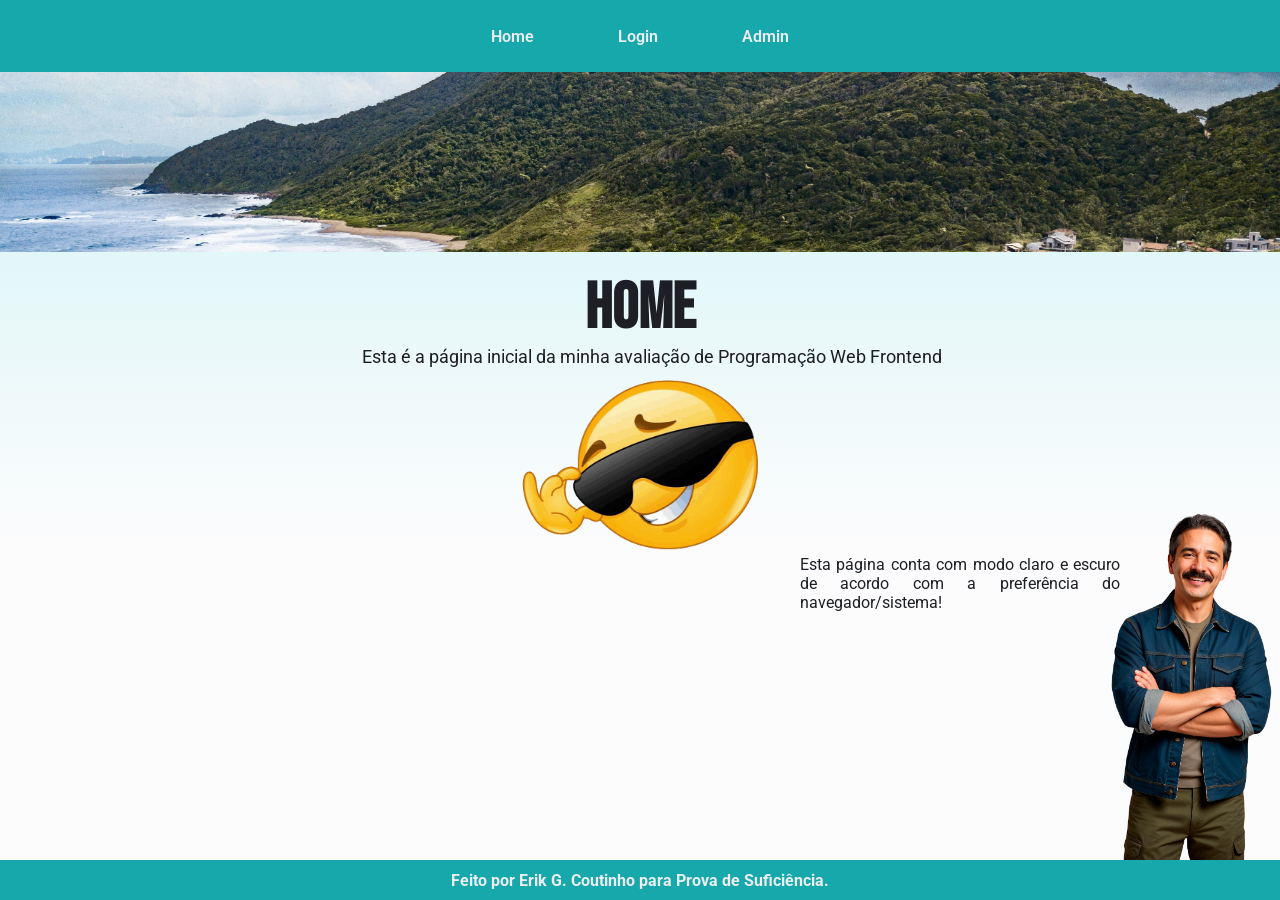
==== projeto/index.html @ 97b5f41f "Initial Commit" ====
<!DOCTYPE html>
<html lang="pt-BR">
<head>
    <meta charset="UTF-8">
    <meta name="viewport" content="width=device-width, initial-scale=1.0">
    <title>Página Principal</title>
    <link rel="stylesheet" href="./style.css">
    <link rel="shortcut icon" href="./public/favicon.ico" type="image/x-icon">
    <script src="./index.js"></script>
</head>
<body>
    <header>
        <nav>
            <a href="#">Home</a>
            <a href="./pages/login/login.html">Login</a>
            <a href="./pages/admin/admin.html">Admin</a>
        </nav>
    </header>
    <img src="./public/paisagem_pexels.jpg" alt="Paisagem Natural que compõe um belo visual de página" id="landscape">
    <main>
        <h1>Home</h1>
        <p>
            Esta é a página inicial da minha avaliação de Programação Web Frontend
        </p>
        <img src="./public/emoji.webp" alt="Emoji de óculos escuros" id="emoji"/>
        <span id="darkmode_insight">
            Esta página conta com modo claro e escuro de acordo com a
            preferência do navegador/sistema!
        </span>
    </main>
    <img src="./public/guy_with_arms_crossed.png" alt="Homem de Braços Cruzados" id="guy_with_arms_crossed"/>
    <footer>
        <span>Feito por Erik G. Coutinho para Prova de Suficiência.</span>
    </footer>
</body>
</html>
---- projeto/style.css ----
@import url('https://fonts.googleapis.com/css2?family=Roboto:ital,wght@0,100..900;1,100..900&display=swap');

@import url('https://fonts.googleapis.com/css2?family=Bebas+Neue&family=Roboto:ital,wght@0,100..900;1,100..900&display=swap');

:root{
    --bg-color-1: oklch(99.1% 0.0015 277.7);
    --bg-color-2: oklch(93.4% 0.0413 197.2);
    --solid: oklch(66.5% 0.1097 197.2);
    --text-blue: oklch(53.3% 0.1097 197.2);
    --text-black: oklch(24.1% 0.0099 277.7);
    --text-white: oklch(94.9% 0.0026 277.7);
    --text-disabled: oklch(50.3% 0.0139 277.7);
    --text-accent: oklch(94.9% 0.0026 277.7);
    --body-bg-color: linear-gradient(to top, var(--bg-color-1) 40%, var(--bg-color-2));
}
* {
    box-sizing: border-box;
    margin: 0;
    padding: 0;
    font-family: 'Roboto', sans-serif;
    color:var(--text-black);
}

body {
    height: 100dvh;
    width: 100dvw;
    display: flex;
    flex-direction: column;
    background: var(--body-bg-color);
    overflow-x: hidden;
    header {
        width: 100%;
        height: 8%;
        background-color: var(--solid);
        display: flex;
        flex-direction: row;
        justify-content: center;
        align-items: center;
        nav{
            width: 35%;
            display: flex;
            justify-content: space-evenly;
            a {
                color: var(--text-accent);
                border-radius: 0.5rem;
                font-weight: 600;
                text-decoration: none;
                padding: 1vh;
                transition: all 0.3s ease-in-out;
                &:hover{
                    background-color: var(--text-blue);
                }
            }
        }
    }
    #landscape {
        height: 20vh;
        width: auto;
        object-fit: cover;
        object-position: 0 40%;
    }
    main {
        padding: 2vh 10vw 5vh 10vw;
        flex: 1;
        display:flex;
        flex-direction: column;
        justify-content: start;
        align-items: center;
        #emoji{
            width: 15rem;
            margin: 10px 0;
        }
        #darkmode_insight{
            position: absolute;
            bottom: 18rem;
            right: 10rem;
            width: 25%;
            text-align: justify;
        }
    }
    #guy_with_arms_crossed {
        position: absolute;
        width: 15rem;
        bottom: 2.5rem;
        right: -2rem;
    }
    footer {
        display: flex;
        align-items: center;
        justify-content: center;
        width: 100%;
        height: 2.5rem;
        background-color: var(--solid);
        span {
            font-weight: bold;
            color: var(--text-accent);
        }
    }

}

h1, h2, h3, h4, h5 {
    font-family: 'Bebas Neue', sans-serif;
}
h1{
    font-size: 4rem;
}
p {
    font-size: 1.1rem;
    text-indent: 1.5rem;
    text-align: justify;
}

@media (prefers-color-scheme: dark){
    :root{
        --bg-color-1: oklch(18.2% 0.0042 277.7);
        --bg-color-2: oklch(31.6% 0.0547 197.2);
        --solid: oklch(66.5% 0.1097 197.2);
        --solid-2: oklch(41.3% 0.0651 197.2);
        --text-blue: oklch(78.8% 0.1097 197.2);
        --text-disabled: oklch(77% 0.0138 277.7);
    }
    *{
        color:var(--text-white);
    }
    body > header > nav > a:hover {
        background-color: oklch(53.3% 0.1097 197.2);
    }
}
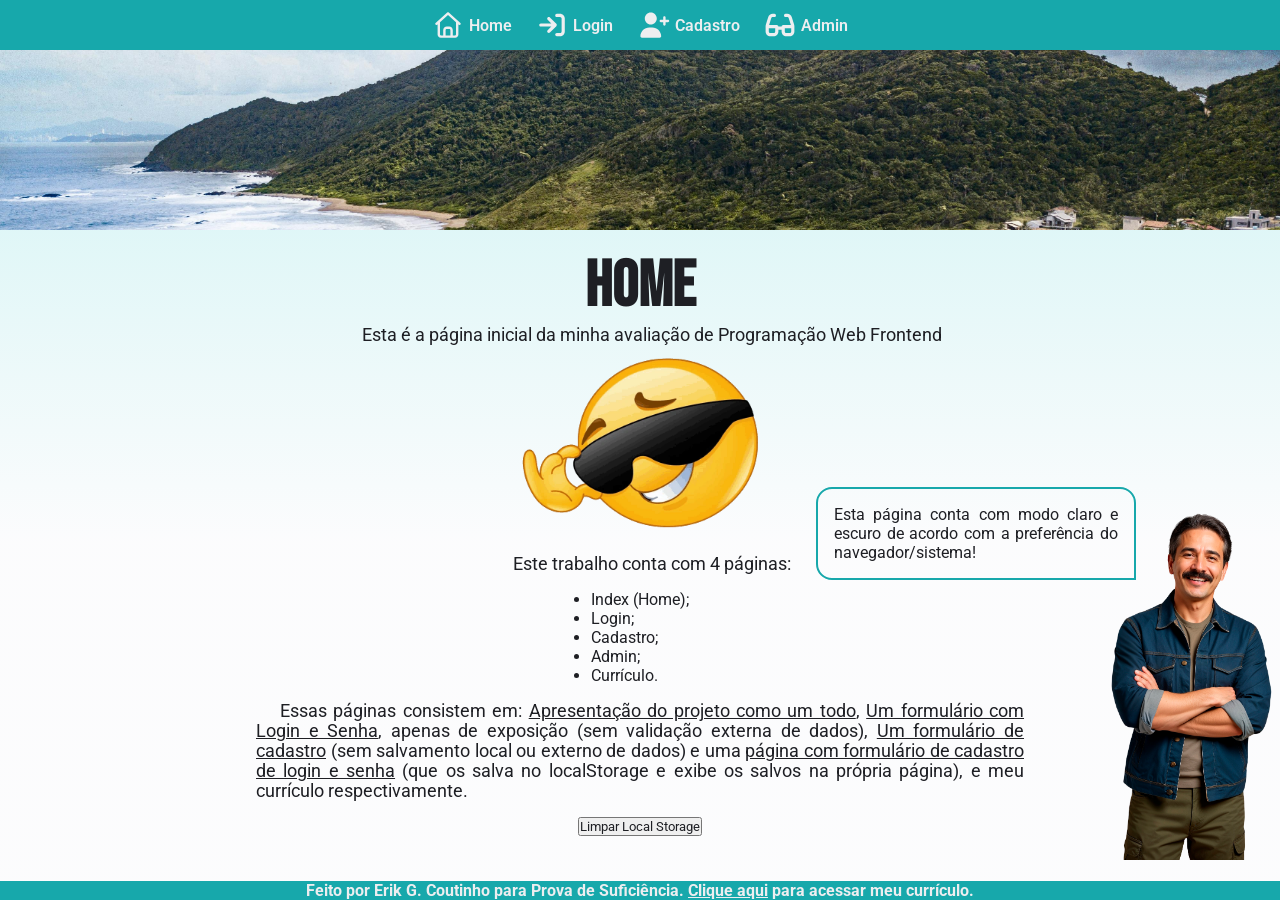
==== commit b7a354d4: "raw(index): atualização de header, footer, estilos menores e etc..." ====
--- a/projeto/index.html
+++ b/projeto/index.html
@@ -6,14 +6,27 @@
     <title>Página Principal</title>
     <link rel="stylesheet" href="./style.css">
     <link rel="shortcut icon" href="./public/favicon.ico" type="image/x-icon">
-    <script src="./index.js"></script>
+    <script src="./index.js" type="module"></script>
 </head>
 <body>
     <header>
         <nav>
-            <a href="#">Home</a>
-            <a href="./pages/login/login.html">Login</a>
-            <a href="./pages/admin/admin.html">Admin</a>
+            <a href="#">
+                <svg xmlns="http://www.w3.org/2000/svg" viewBox="0 0 640 640"><!--!Font Awesome Free v7.2.0 by @fontawesome - https://fontawesome.com License - https://fontawesome.com/license/free Copyright 2026 Fonticons, Inc.--><path d="M304 70.1C313.1 61.9 326.9 61.9 336 70.1L568 278.1C577.9 286.9 578.7 302.1 569.8 312C560.9 321.9 545.8 322.7 535.9 313.8L527.9 306.6L527.9 511.9C527.9 547.2 499.2 575.9 463.9 575.9L175.9 575.9C140.6 575.9 111.9 547.2 111.9 511.9L111.9 306.6L103.9 313.8C94 322.6 78.9 321.8 70 312C61.1 302.2 62 287 71.8 278.1L304 70.1zM320 120.2L160 263.7L160 512C160 520.8 167.2 528 176 528L224 528L224 424C224 384.2 256.2 352 296 352L344 352C383.8 352 416 384.2 416 424L416 528L464 528C472.8 528 480 520.8 480 512L480 263.7L320 120.3zM272 528L368 528L368 424C368 410.7 357.3 400 344 400L296 400C282.7 400 272 410.7 272 424L272 528z"/></svg>
+                Home
+            </a>
+            <a href="./pages/login/login.html">
+                <svg xmlns="http://www.w3.org/2000/svg" viewBox="0 0 640 640"><!--!Font Awesome Free v7.2.0 by @fontawesome - https://fontawesome.com License - https://fontawesome.com/license/free Copyright 2026 Fonticons, Inc.--><path d="M416 160L480 160C497.7 160 512 174.3 512 192L512 448C512 465.7 497.7 480 480 480L416 480C398.3 480 384 494.3 384 512C384 529.7 398.3 544 416 544L480 544C533 544 576 501 576 448L576 192C576 139 533 96 480 96L416 96C398.3 96 384 110.3 384 128C384 145.7 398.3 160 416 160zM406.6 342.6C419.1 330.1 419.1 309.8 406.6 297.3L278.6 169.3C266.1 156.8 245.8 156.8 233.3 169.3C220.8 181.8 220.8 202.1 233.3 214.6L306.7 288L96 288C78.3 288 64 302.3 64 320C64 337.7 78.3 352 96 352L306.7 352L233.3 425.4C220.8 437.9 220.8 458.2 233.3 470.7C245.8 483.2 266.1 483.2 278.6 470.7L406.6 342.7z"/></svg>
+                Login
+            </a>
+            <a href="./pages/cadastro/cadastro.html">
+                <svg xmlns="http://www.w3.org/2000/svg" viewBox="0 0 640 640"><!--!Font Awesome Free v7.2.0 by @fontawesome - https://fontawesome.com License - https://fontawesome.com/license/free Copyright 2026 Fonticons, Inc.--><path d="M285.7 368C384.2 368 464 447.8 464 546.3C464 562.7 450.7 576 434.3 576L77.7 576C61.3 576 48 562.7 48 546.3C48 447.8 127.8 368 226.3 368L285.7 368zM528 144C541.3 144 552 154.7 552 168L552 216L600 216C613.3 216 624 226.7 624 240C624 253.3 613.3 264 600 264L552 264L552 312C552 325.3 541.3 336 528 336C514.7 336 504 325.3 504 312L504 264L456 264C442.7 264 432 253.3 432 240C432 226.7 442.7 216 456 216L504 216L504 168C504 154.7 514.7 144 528 144zM256 312C189.7 312 136 258.3 136 192C136 125.7 189.7 72 256 72C322.3 72 376 125.7 376 192C376 258.3 322.3 312 256 312z"/></svg>
+                Cadastro
+            </a>
+            <a href="./pages/admin/admin.html">
+                <svg xmlns="http://www.w3.org/2000/svg" viewBox="0 0 640 640"><!--!Font Awesome Free v7.2.0 by @fontawesome - https://fontawesome.com License - https://fontawesome.com/license/free Copyright 2026 Fonticons, Inc.--><path d="M175.3 160C161.3 160 148.8 169.2 144.7 182.6L102.4 320L256 320C273.7 320 288 334.3 288 352L352 352C352 334.3 366.3 320 384 320L537.6 320L495.3 182.6C491.2 169.2 478.8 160 464.7 160L432 160C414.3 160 400 145.7 400 128C400 110.3 414.3 96 432 96L464.7 96C506.8 96 544.1 123.5 556.5 163.8L601.9 311.3C606 324.5 608 338.2 608 352L608 448C608 501 565 544 512 544L448 544C395 544 352 501 352 448L352 416L288 416L288 448C288 501 245 544 192 544L128 544C75 544 32 501 32 448L32 352C32 338.2 34.1 324.5 38.1 311.3L83.5 163.8C95.9 123.5 133.1 96 175.3 96L208 96C225.7 96 240 110.3 240 128C240 145.7 225.7 160 208 160L175.3 160zM96 384L96 448C96 465.7 110.3 480 128 480L192 480C209.7 480 224 465.7 224 448L224 384L96 384zM512 480C529.7 480 544 465.7 544 448L544 384L416 384L416 448C416 465.7 430.3 480 448 480L512 480z"/></svg>
+                Admin
+            </a>
         </nav>
     </header>
     <img src="./public/paisagem_pexels.jpg" alt="Paisagem Natural que compõe um belo visual de página" id="landscape">
@@ -27,10 +40,28 @@
             Esta página conta com modo claro e escuro de acordo com a
             preferência do navegador/sistema!
         </span>
+        <p>
+            Este trabalho conta com 4 páginas:
+        </p>
+        <ul>
+            <li>Index (Home);</li>
+            <li>Login;</li>
+            <li>Cadastro;</li>
+            <li>Admin;</li>
+            <li>Currículo.</li>
+        </ul>
+        <p>
+            Essas páginas consistem em: <abbr title="Index (home)">Apresentação do projeto como um todo</abbr>, <abbr title="Login">Um formulário com Login e Senha</abbr>,
+            apenas de exposição (sem validação externa de dados), <abbr title="Cadastro">Um formulário de cadastro</abbr> (sem salvamento local ou externo de dados) e uma
+            <abbr title="Admin">página com formulário de cadastro de login e senha</abbr> (que os salva no localStorage e exibe os salvos na própria página), e meu currículo
+            respectivamente.
+            
+        </p>
+        <button id="limparLocalStorage">Limpar Local Storage</button>
     </main>
     <img src="./public/guy_with_arms_crossed.png" alt="Homem de Braços Cruzados" id="guy_with_arms_crossed"/>
     <footer>
-        <span>Feito por Erik G. Coutinho para Prova de Suficiência.</span>
+        <span>Feito por Erik G. Coutinho para Prova de Suficiência. <a href="./pages/curriculo/curriculo.html">Clique aqui</a> para acessar meu currículo.</span>
     </footer>
 </body>
 </html>
--- a/projeto/style.css
+++ b/projeto/style.css
@@ -41,6 +41,9 @@
             display: flex;
             justify-content: space-evenly;
             a {
+                display: flex;
+                align-items: center;
+                gap:5px;
                 color: var(--text-accent);
                 border-radius: 0.5rem;
                 font-weight: 600;
@@ -49,6 +52,10 @@
                 transition: all 0.3s ease-in-out;
                 &:hover{
                     background-color: var(--text-blue);
+                }
+                svg{
+                    width: 2rem;
+                    fill: var(--text-white);
                 }
             }
         }
@@ -60,7 +67,7 @@
         object-position: 0 40%;
     }
     main {
-        padding: 2vh 10vw 5vh 10vw;
+        padding: 2vh 20vw 5vh;
         flex: 1;
         display:flex;
         flex-direction: column;
@@ -72,10 +79,13 @@
         }
         #darkmode_insight{
             position: absolute;
-            bottom: 18rem;
-            right: 10rem;
+            bottom: 20rem;
+            right: 9rem;
             width: 25%;
             text-align: justify;
+            padding: 1rem;
+            border: solid 2px var(--solid);
+            border-radius: 1rem 1rem 0 1rem;
         }
     }
     #guy_with_arms_crossed {
@@ -95,6 +105,9 @@
             font-weight: bold;
             color: var(--text-accent);
         }
+        a{
+           color: var(--text-accent); 
+        }
     }
 
 }
@@ -109,6 +122,13 @@
     font-size: 1.1rem;
     text-indent: 1.5rem;
     text-align: justify;
+    &:not(:first-of-type){
+        margin: 1rem 0;
+    }
+    abbr {
+        text-decoration: underline;
+        cursor: help;
+    }
 }
 
 @media (prefers-color-scheme: dark){
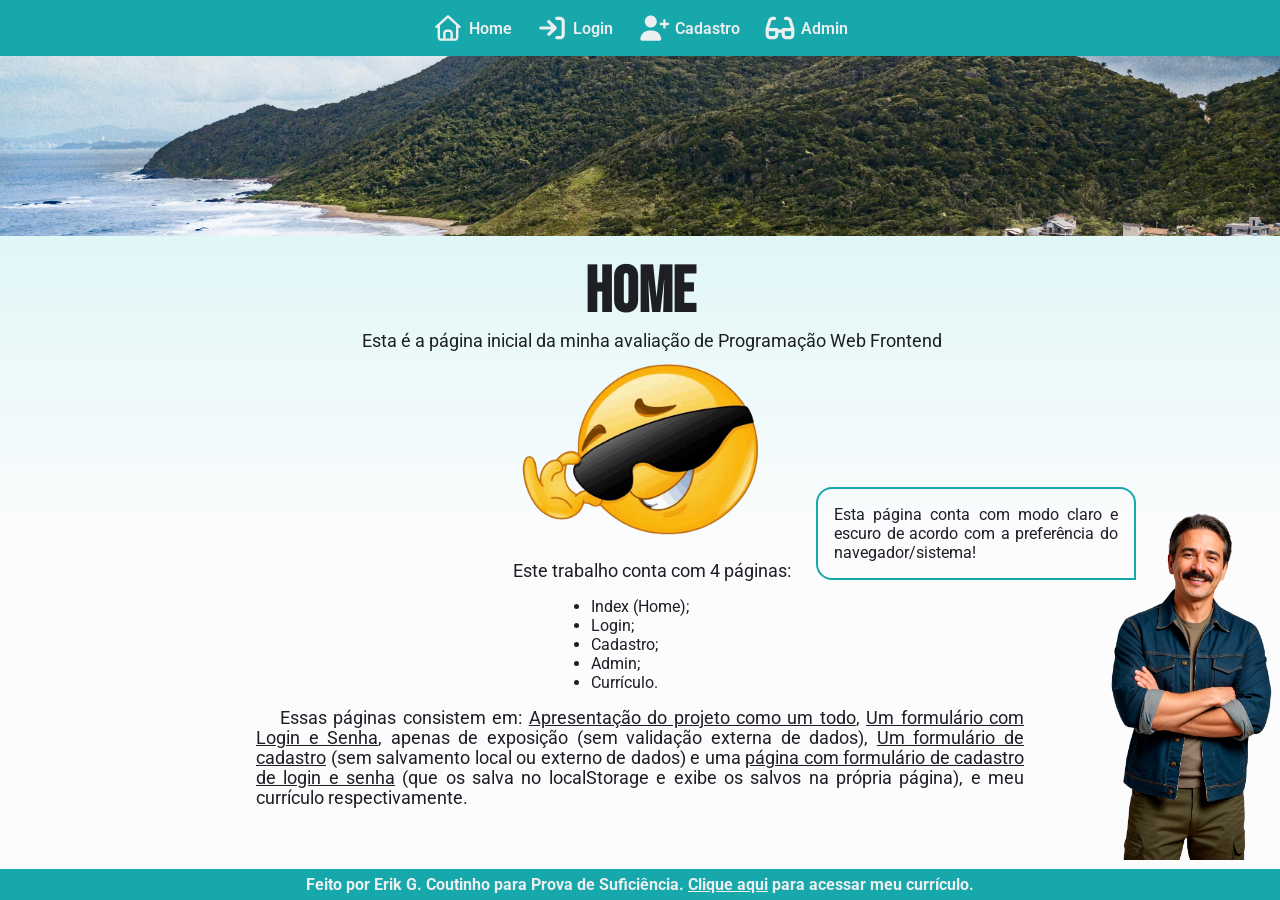
==== commit dfaea7fe: "refactor(index.html/.js): botão de limpar localStorage realocado para página Admin." ====
--- a/projeto/index.html
+++ b/projeto/index.html
@@ -57,7 +57,6 @@
             respectivamente.
             
         </p>
-        <button id="limparLocalStorage">Limpar Local Storage</button>
     </main>
     <img src="./public/guy_with_arms_crossed.png" alt="Homem de Braços Cruzados" id="guy_with_arms_crossed"/>
     <footer>
--- a/projeto/style.css
+++ b/projeto/style.css
@@ -118,6 +118,9 @@
 h1{
     font-size: 4rem;
 }
+h2 {
+    font-size: 2.6rem;
+}
 p {
     font-size: 1.1rem;
     text-indent: 1.5rem;
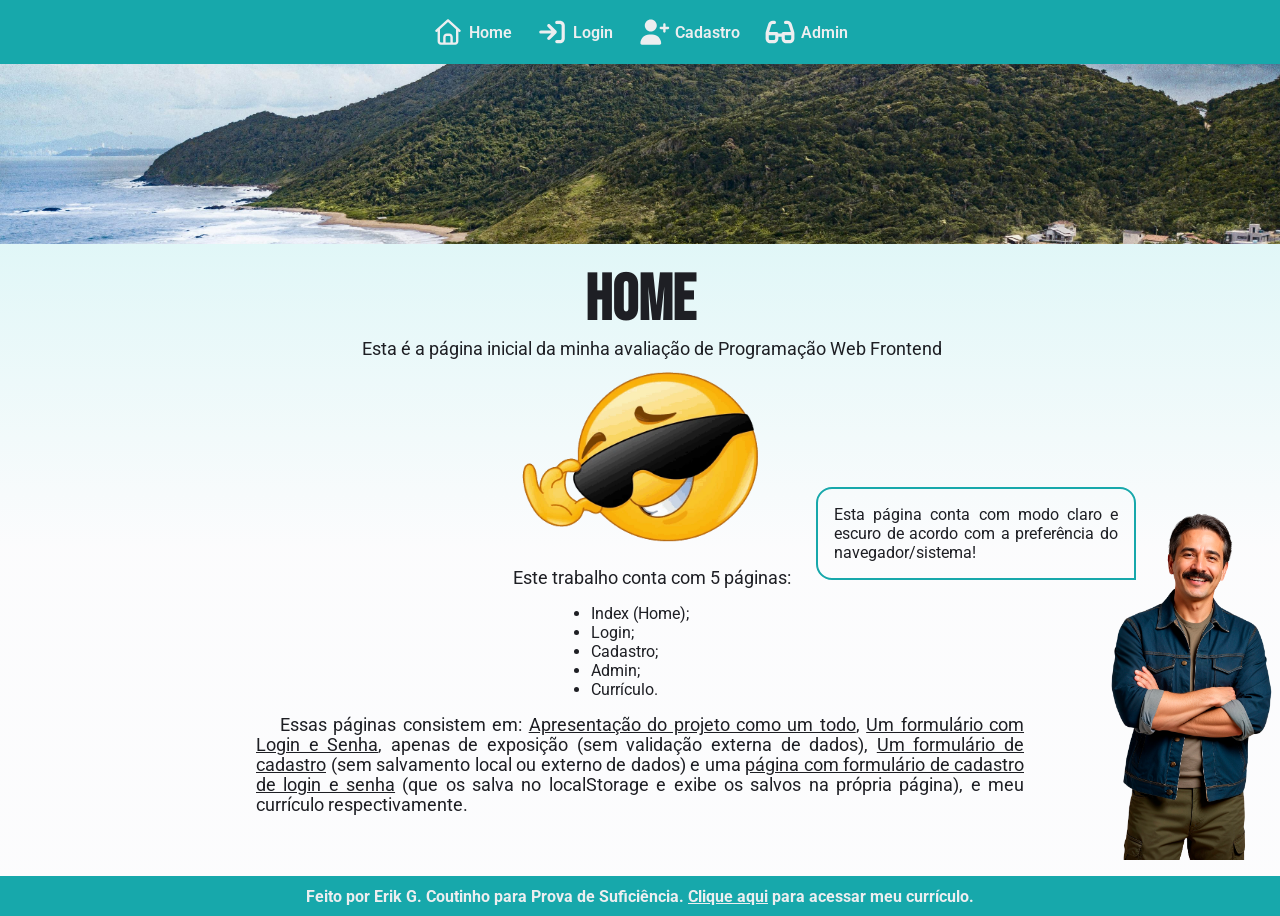
==== commit 9836b007: "raw(index.html): correção de informação no Index." ====
--- a/projeto/index.html
+++ b/projeto/index.html
@@ -41,7 +41,7 @@
             preferência do navegador/sistema!
         </span>
         <p>
-            Este trabalho conta com 4 páginas:
+            Este trabalho conta com 5 páginas:
         </p>
         <ul>
             <li>Index (Home);</li>
--- a/projeto/style.css
+++ b/projeto/style.css
@@ -22,7 +22,7 @@
 }
 
 body {
-    height: 100dvh;
+    min-height: 100dvh;
     width: 100dvw;
     display: flex;
     flex-direction: column;
@@ -30,7 +30,7 @@
     overflow-x: hidden;
     header {
         width: 100%;
-        height: 8%;
+        height: 4rem;
         background-color: var(--solid);
         display: flex;
         flex-direction: row;
